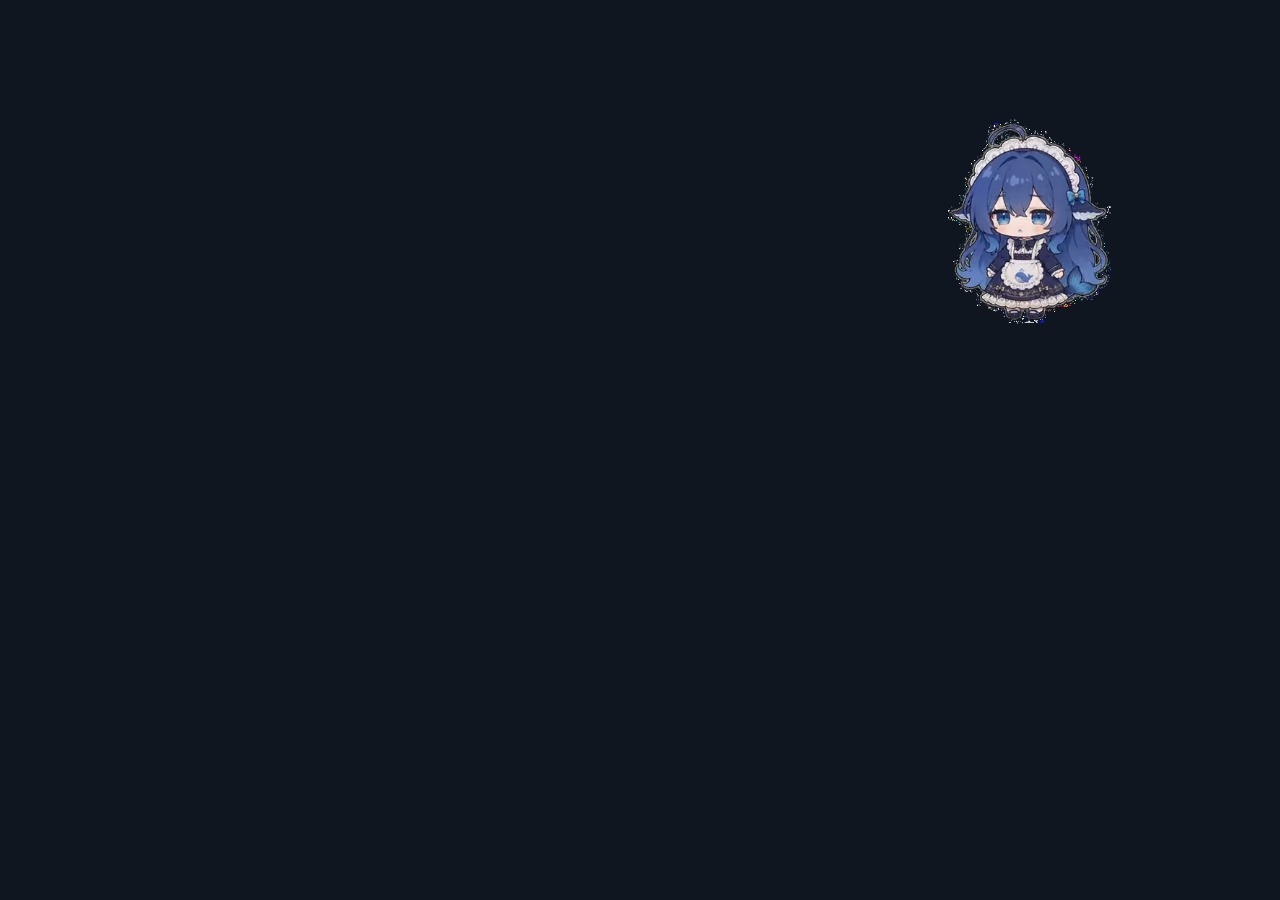
==== pet/index.html @ 891c61ad "DS桌宠官网 1.2：深色首页 + 滚动渐入渐出 + 真机试玩区" ====
<!DOCTYPE html>
<html lang="zh-CN">
<head>
<meta charset="UTF-8">
<meta name="viewport" content="width=device-width, initial-scale=1.0, maximum-scale=1.0, user-scalable=no">
<title>DS桌宠 · 试玩区</title>
<link rel="stylesheet" href="pet.css">
</head>
<body>

  <!-- 试玩区：她自己在这个框里溜达，可以拖、可以戳 -->
  <div class="desktop"></div>

  <div id="pet" class="pet">
    <div id="petBody" class="pet-body">
      <video id="petVideo" class="pet-video"
             poster="[data-uri]"
             muted playsinline autoplay loop
             webkit-playsinline
             disablepictureinpicture
             controlslist="nodownload nofullscreen noremoteplayback"
             preload="auto"></video>
      <div id="bubble" class="bubble">
        <i class="p p1"></i><i class="p p2"></i><i class="p p3"></i>
        <i class="p p4"></i><i class="p p5"></i>
        <div id="bubbleText" class="bubble-text"></div>
      </div>
    </div>
  </div>

  <div class="hint" id="hint">拖一拖她 · 双击戳一下 · 摸她一下就会出声</div>

  <script src="pet.js"></script>
</body>
</html>
---- pet/pet.css ----
/* ===== ds-pet Demo 样式 ===== */

* { margin: 0; padding: 0; box-sizing: border-box; }

html, body {
  width: 100%;
  height: 100%;
  overflow: hidden;
  font-family: -apple-system, "PingFang SC", "Microsoft YaHei", sans-serif;
  user-select: none;
  -webkit-user-select: none;
  -webkit-tap-highlight-color: transparent;
  /* ★ 关掉安卓 WebView 的字体自动放大（font boosting）。
     不关的话 15px 会被撑到 ~23px，气泡又宽又高。 */
  -webkit-text-size-adjust: 100%;
  text-size-adjust: 100%;
  /* 防止触摸被当成页面滚动手势 */
  touch-action: none;
  -ms-touch-action: none;
  overscroll-behavior: none;
}

/* 桌面背景（深色 —— mix-blend-mode:screen 去黑需要暗底） */
.desktop {
  position: fixed;
  inset: 0;
  background:
    radial-gradient(circle at 25% 15%, #1d2733 0%, transparent 55%),
    radial-gradient(circle at 75% 85%, #241f33 0%, transparent 55%),
    #0d1117;
  display: flex;
  align-items: center;
  justify-content: center;
}

.hint {
  text-align: center;
  color: rgba(255, 255, 255, 0.55);
  pointer-events: none;
  padding: 20px;
}
.hint h1 {
  font-size: 26px;
  font-weight: 600;
  margin-bottom: 14px;
  color: rgba(255, 255, 255, 0.8);
}
.hint p { font-size: 15px; line-height: 1.9; }
.hint .small {
  font-size: 12px;
  margin-top: 10px;
  opacity: 0.6;
}

/* ===== 桌宠 ===== */
.pet {
  position: fixed;
  left: 0;
  top: 0;
  /* 宽高由 JS 设置：size x size*9/16 */
  will-change: transform;
  /* 左上角为原点，S.x/S.y 就是宠物本体左上角，和安卓端坐标一致 */
  transform-origin: top left;
  cursor: grab;
  touch-action: none;
  z-index: 9999;
  /* 让视频的 alpha 通道正常显示 */
  background: transparent;
}
.pet.dragging { cursor: grabbing; }

/* 宠物本体区域（视频/画布/气泡都挂在它上面）
 * 网页版：= .pet 尺寸
 * 安卓版：贴在悬浮窗底部，高度 = 宠物高度，上方留出气泡空间
 */
.pet-body {
  position: absolute;
  left: 0;
  bottom: 0;
  width: 100%;
  height: 100%;
}

.pet-video {
  display: block;
  width: 100%;
  height: 100%;
  /* VP9-alpha 透明通道靠这行保证背景透明 */
  background: transparent;
  pointer-events: none;
  /* 抗锯齿，缩放时更平滑 */
  image-rendering: auto;
  /* 防止移动端浏览器接管成播放器 */
  object-fit: contain;
  -webkit-user-select: none;
  user-select: none;
}

/* 去黑渲染用的 canvas（WebGL 输出） */
.pet-canvas {
  display: block;
  width: 100%;
  height: 100%;
  pointer-events: none;
  /* 关键：不让浏览器把触摸当滚动手势拦截，否则拖不动 */
  touch-action: none;
  -ms-touch-action: none;
}

/* ===== 碎碎念 · 透明云朵气泡 =====
 * 做法：一个圆角主体 + 几个绝对定位的圆形「鼓包」拼出云朵轮廓。
 * ★ 云朵内部一律用不透明色，透明度交给整块的 opacity ——
 *   这样鼓包重叠的地方不会叠加变深（否则会看到一圈圈接缝）。
 * ★ 所有尺寸用 em，JS 按桌宠大小改 font-size，整朵云就跟着缩放。
 */
.bubble {
  --cloud: #f0f7ff;
  position: absolute;
  left: 50%;
  bottom: 88%;               /* 紧贴头顶：角色头顶大约在画幅 12~16% 处 */
  width: max-content;
  max-width: 94%;
  padding: .58em 1.05em;
  font-size: 15px;           /* JS 会按桌宠大小改写 */
  line-height: 1.38;
  color: #16324a;
  text-align: center;
  background: var(--cloud);
  border-radius: 1.15em;
  /* ★ 这里绝对不能用 filter: drop-shadow() ——
     它会把伸到主体边界外的云朵鼓包整块裁掉（实测鼓包全不见了）。
     用 box-shadow 代替。 */
  box-shadow: 0 .22em .5em rgba(20, 50, 80, .32);
  opacity: 0;
  pointer-events: none;
  transform: translate(-50%, -2px);
  transform-origin: bottom center;
  transition: opacity .26s ease, transform .26s ease;
  z-index: 3;
}
.bubble.show {
  opacity: .94;              /* ← 云朵的「透明」在这儿 */
  transform: translate(-50%, -8px);
}

/* ---- 按来源换配色（云朵本身不变，只换色调和文字色）---- */
.bubble.k-app    { --cloud: #f1f4f9; color: #2b3648; }
.bubble.k-wechat { --cloud: #e8f9ed; color: #12603a; }
.bubble.k-qq     { --cloud: #e9f2ff; color: #14417f; }
.bubble.k-sms    { --cloud: #e8f1ff; color: #1b3f7a; }
.bubble.k-call   { --cloud: #ffe9ea; color: #8a1f2b; }
.bubble.k-work   { --cloud: #edefff; color: #33359a; }
/* 来电最显眼：加一圈红光 */
.bubble.k-call {
  box-shadow: 0 .22em .5em rgba(20, 50, 80, .32), 0 0 0 .18em rgba(255, 110, 120, .45);
}

/* 云朵鼓包 */
.bubble .p {
  position: absolute;
  border-radius: 50%;
  background: var(--cloud);
  pointer-events: none;
}
.bubble .p1 { left: .05em;   top: -1.45em; width: 1.30em; height: 1.30em; }
.bubble .p2 { left: 50%; margin-left: -.90em; top: -2.10em; width: 1.80em; height: 1.80em; }
.bubble .p3 { right: .05em;  top: -1.40em; width: 1.25em; height: 1.25em; }
.bubble .p4 { left: -.55em;  top: .45em;   width: 1.20em; height: 1.20em; }
.bubble .p5 { right: -.55em; top: .50em;   width: 1.15em; height: 1.15em; }

/* 云朵小尾巴（指向头顶） */
.bubble::after {
  content: '';
  position: absolute;
  left: 32%;
  top: 94%;
  width: .60em;
  height: .60em;
  border-radius: 50%;
  background: var(--cloud);
  box-shadow: -.85em .78em 0 -.13em var(--cloud);
}

.bubble-text {
  display: block;
  position: relative;
  white-space: pre-wrap;
  word-break: break-word;
}

/* ===== 去黑处理（网页模式兜底）=====
 * 原版 WebM 是「纯黑底 + 无 alpha 通道」(yuv420p)。
 * 网页模式用 mix-blend-mode:screen 把黑色"挖掉"；
 * 安卓悬浮窗模式由 WebGL 实时处理（见 pet.js）。
 */
.pet .pet-video {
  mix-blend-mode: screen;
  transition: opacity .2s ease;
}
.pet.no-blend .pet-video {
  mix-blend-mode: normal;
}

/* WebGL 去黑生效时，隐藏原始视频，只显示 canvas 的结果 */
.pet.gl .pet-video {
  opacity: 0;
}
.pet.gl.no-blend .pet-video {
  opacity: 1;
  mix-blend-mode: normal;
}

/* ★ 原生 alpha 生效时：直接显示视频本身，canvas 完全不用（任何机型都不会有描边） */
.pet.native .pet-video {
  opacity: 1;
  mix-blend-mode: normal;
}
.pet.native .pet-canvas {
  display: none;
}

/* 朝向翻转（东张西望后转身） */
.pet.flip .pet-video,
.pet.flip .pet-canvas {
  transform: scaleX(-1);
}

/* ===== 调试面板 ===== */
.debug {
  position: fixed;
  left: 12px;
  bottom: 12px;
  padding: 10px 14px;
  border-radius: 10px;
  background: rgba(0, 0, 0, 0.55);
  backdrop-filter: blur(8px);
  color: #cfe3ff;
  font-size: 12px;
  line-height: 1.8;
  font-family: ui-monospace, Consolas, monospace;
  z-index: 10001;
  min-width: 150px;
}
.debug.hidden .debug-row { display: none; }
.debug-row { display: flex; justify-content: space-between; gap: 14px; }
.debug-row span { opacity: 0.6; }
.debug-row b { color: #7fd3ff; font-weight: 600; }
.debug button {
  margin-top: 8px;
  width: 100%;
  padding: 4px 8px;
  border: 1px solid rgba(127, 211, 255, 0.4);
  border-radius: 6px;
  background: transparent;
  color: #7fd3ff;
  font-size: 11px;
  cursor: pointer;
}
.debug button:hover { background: rgba(127, 211, 255, 0.15); }

/* ============================================================
 * 官网试玩区覆盖
 *   · 整个框平铺 #0f1620（和官网页面的卡片同色，看不出边界）
 *   · 视频保持 mix-blend-mode:screen —— 黑底素材在任何浏览器里都能"挖掉"
 * ============================================================ */
html, body { background: #0f1620; }

.desktop {
  background: #0f1620 !important;
}

.hint {
  top: auto;
  bottom: 14px;
  color: #6f8098;
  font-size: 13px;
}

/* 调试面板在官网里不显示 */
.debug { display: none !important; }
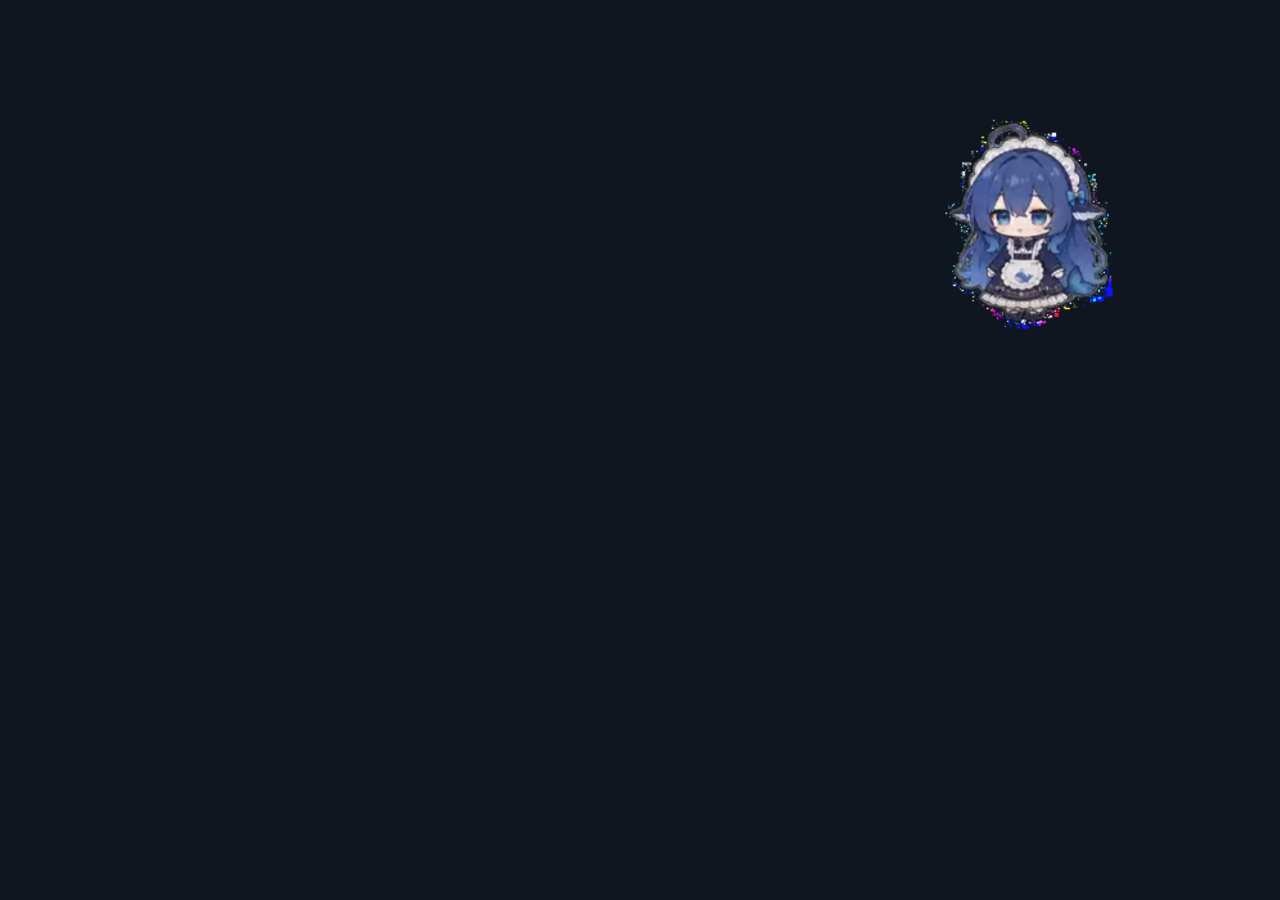
==== commit d091ab7b: "优化国内加载：动作精简到 24 个并压到 1/4 体积、素材走 jsDelivr gcore、修手机端导航、试玩区关闭声音" ====
--- a/pet/index.html
+++ b/pet/index.html
@@ -28,7 +28,7 @@
     </div>
   </div>
 
-  <div class="hint" id="hint">拖一拖她 · 双击戳一下 · 摸她一下就会出声</div>
+  <div class="hint" id="hint">拖一拖她 · 双击戳一下 · 她自己也会玩</div>
 
   <script src="pet.js"></script>
 </body>
